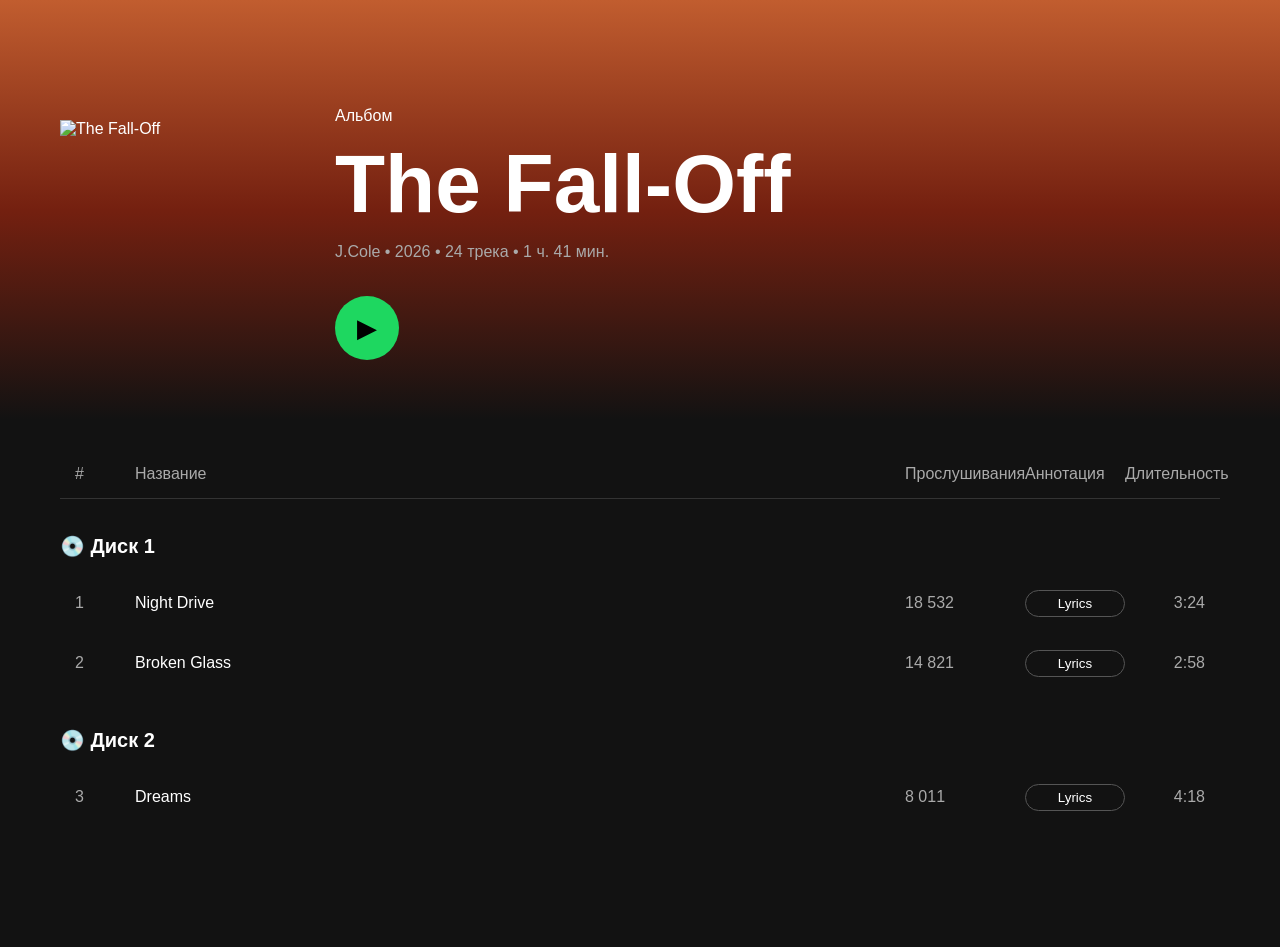
==== albums.html @ 30be2b65 "Update albums.html" ====
<!DOCTYPE html>
<html lang="ru">
<head>
    <meta charset="UTF-8">
    <meta name="viewport" content="width=device-width, initial-scale=1.0">
    <title>The Fall-Off</title>

    <link rel="stylesheet" href="css/style.css">
    <link rel="stylesheet" href="css/album.css">
    <link rel="stylesheet" href="css/player.css">
</head>
<body>

<header class="album-header">

    <img class="cover" src="assets/covers/falloff.jpg" alt="The Fall-Off">

    <div class="album-info">

        <span class="album-type">Альбом</span>

        <h1>The Fall-Off</h1>

        <p>J.Cole • 2026 • 24 трека • 1 ч. 41 мин.</p>

        <button class="play-btn" id="albumPlay">▶</button>

    </div>

</header>

<main class="track-list">

    <div class="tracks-header">

        <span>#</span>
        <span>Название</span>
        <span>Прослушивания   </span>
        <span>Аннотация</span>
        <span>Длительность</span>

    </div>

    <div id="tracks"></div>

</main>

<div id="player" class="player">

    <div class="player-left">

        <img id="playerCover"
             src="assets/covers/falloff.jpg"
             alt="">

        <div>

            <div id="playerTitle">—</div>

            <div class="playerArtist">J.Cole</div>

        </div>

    </div>

    <div class="player-center">

        <button id="prevBtn">⏮</button>

        <button id="playPauseBtn">⏸</button>

        <button id="nextBtn">⏭</button>

        <div class="progress">

            <span id="currentTime">0:00</span>

            <input
                type="range"
                id="progressBar"
                value="0"
                min="0"
                max="100">

            <span id="durationTime">0:00</span>

        </div>

    </div>

</div>
    
<div id="lyricsModal" class="lyrics-modal">


<div class="lyrics-window">


<button id="closeLyrics">
✕
</button>


<h2 id="lyricsTitle">
</h2>


<div id="lyricsText">

</div>


</div>


</div>
    
<audio id="audio"></audio>

<script src="js/tracks.js"></script>
<script src="js/player.js"></script>
<script src="js/album.js"></script>

</body>
</html>
---- css/style.css ----

---- css/album.css ----
*{
    margin:0;
    padding:0;
    box-sizing:border-box;
}


body{

    background:#121212;

    color:white;

    font-family:Arial, Helvetica, sans-serif;

}


/* HEADER */


.album-header{

    display:flex;

    align-items:flex-end;

    gap:35px;

    padding:60px;

    height:420px;

    background:linear-gradient(#c15d2f,#742010,#121212);

}


.cover{

    width:240px;

    height:240px;

    object-fit:cover;

}



/* INFO */


.album-info h1{

    font-size:82px;

    margin:12px 0;

}


.album-info p{

    color:#aaa;

}




/* PLAY */


.play-btn{

    margin-top:35px;

    width:64px;

    height:64px;

    border-radius:50%;

    border:none;

    background:#1ED760;

    font-size:26px;

    cursor:pointer;

}




/* TRACKS */


.track-list{

    padding:30px 60px 120px;

}



.tracks-header{

    display:grid;

    grid-template-columns:60px 1fr 120px 100px 80px;

    color:#aaa;

    padding:15px;

    border-bottom:1px solid #333;

}



.track{

    display:grid;

    grid-template-columns:

    60px 
    1fr
    120px
    100px
    80px;


    height:60px;

    align-items:center;

    padding:0 15px;

    border-radius:6px;

}


.track:hover{

    background:#2a2a2a;

}



.track-number{

    color:#aaa;

}



.play-icon{

    display:none;

}


.track:hover .number{

    display:none;

}


.track:hover .play-icon{

    display:inline;

}



.track-title{

    font-size:16px;

}



.track-plays{

    color:#aaa;

}



.track-duration{

    color:#aaa;

    text-align:right;

}




.lyrics-btn{


    background:none;

    border:1px solid #555;

    color:white;

    border-radius:15px;

    padding:5px 12px;

    cursor:pointer;

}



.lyrics-btn:hover{


    background:#1ED760;

    color:black;

}




.active{

    color:#1ED760;

}


.track.active{

    background:#242424;

}

/* DISK */


.disk-title{

    margin:35px 0 15px;

    font-size:20px;

    font-weight:bold;

    color:white;

}





/* LYRICS WINDOW */


.lyrics-modal{

    position:fixed;

    inset:0;

    background:rgba(0,0,0,.65);

    display:flex;

    justify-content:flex-end;

    opacity:0;

    visibility:hidden;

    transition:.3s;

}



.lyrics-modal.open{

    opacity:1;

    visibility:visible;

}



.lyrics-window{


width:450px;

height:100%;

background:#181818;

padding:40px;

overflow:auto;

transform:translateX(100%);

transition:.3s;


}



.lyrics-modal.open .lyrics-window{

transform:translateX(0);

}




#closeLyrics{


position:absolute;

right:25px;

top:25px;


background:none;

border:none;

color:white;

font-size:25px;

cursor:pointer;

}



#lyricsTitle{

font-size:28px;

margin-bottom:30px;

}



#lyricsText{

white-space:pre-line;

line-height:1.8;

font-size:17px;

color:#ddd;

}
---- css/player.css ----
.player{

    position:fixed;

    left:0;

    bottom:0;

    width:100%;

    height:90px;

    background:#181818;

    border-top:1px solid #333;

    display:flex;

    opacity:0;

    visibility:hidden;

    transform:translateY(100px);

    transition:.35s;

    align-items:center;

    justify-content:space-between;

    padding:0 20px;

}



.player.show{

    opacity:1;

    visibility:visible;

    transform:translateY(0);

}



.player-left{

    display:flex;

    gap:15px;

    align-items:center;

}



.player-left img{

    width:60px;

    height:60px;

}



.player-center{

    text-align:center;

}



.player-center button{

    background:none;

    border:none;

    color:white;

    font-size:22px;

    cursor:pointer;

}



.progress{

    display:flex;

    gap:10px;

    align-items:center;

}



#progressBar{

    width:500px;

}
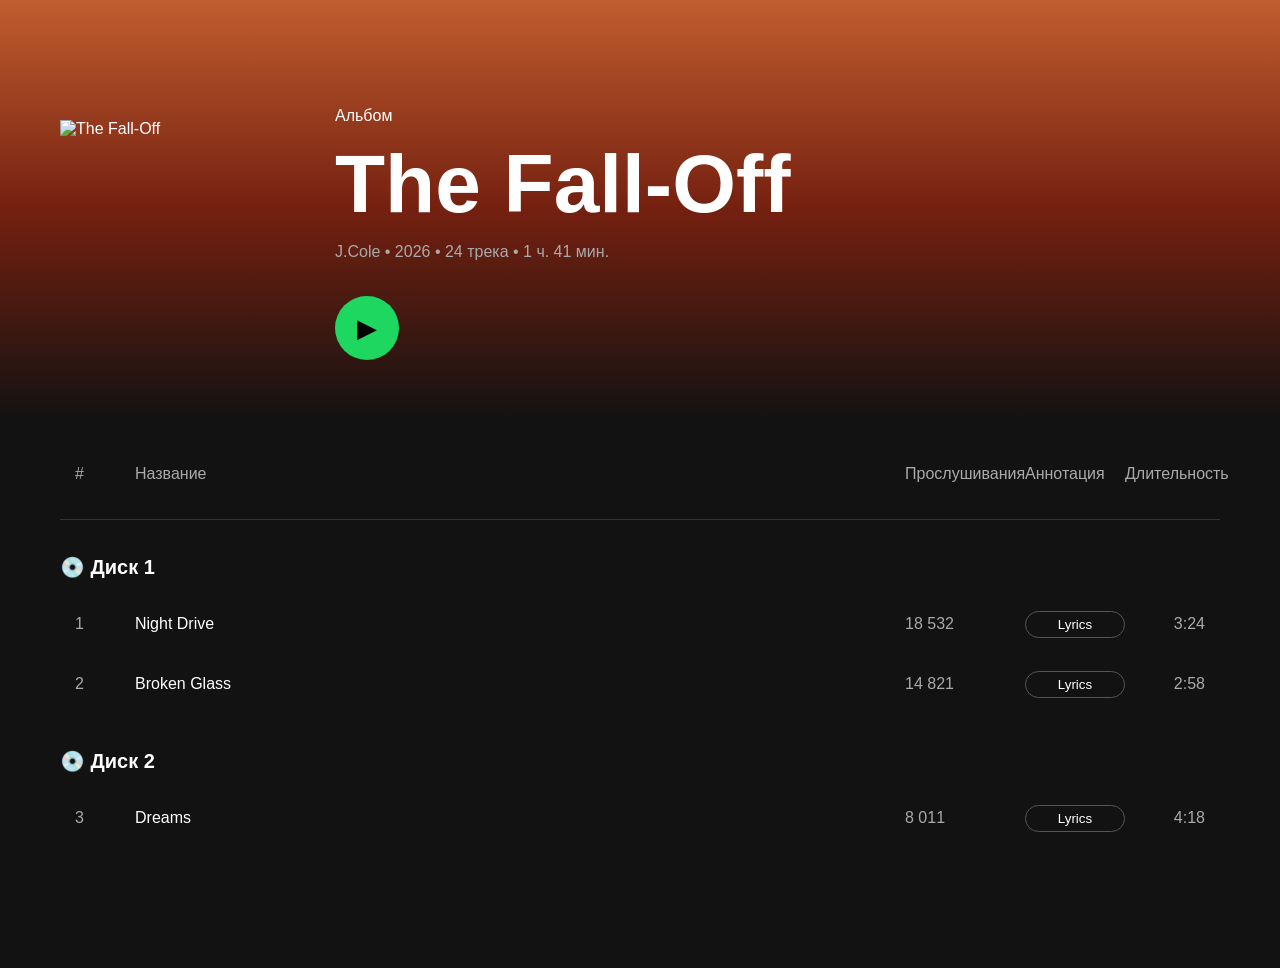
==== commit ca50567f: "Update albums.html" ====
--- a/albums.html
+++ b/albums.html
@@ -35,7 +35,7 @@
 
         <span>#</span>
         <span>Название</span>
-        <span>Прослушивания   </span>
+        <span>Прослушиванияㅤ</span>
         <span>Аннотация</span>
         <span>Длительность</span>
 
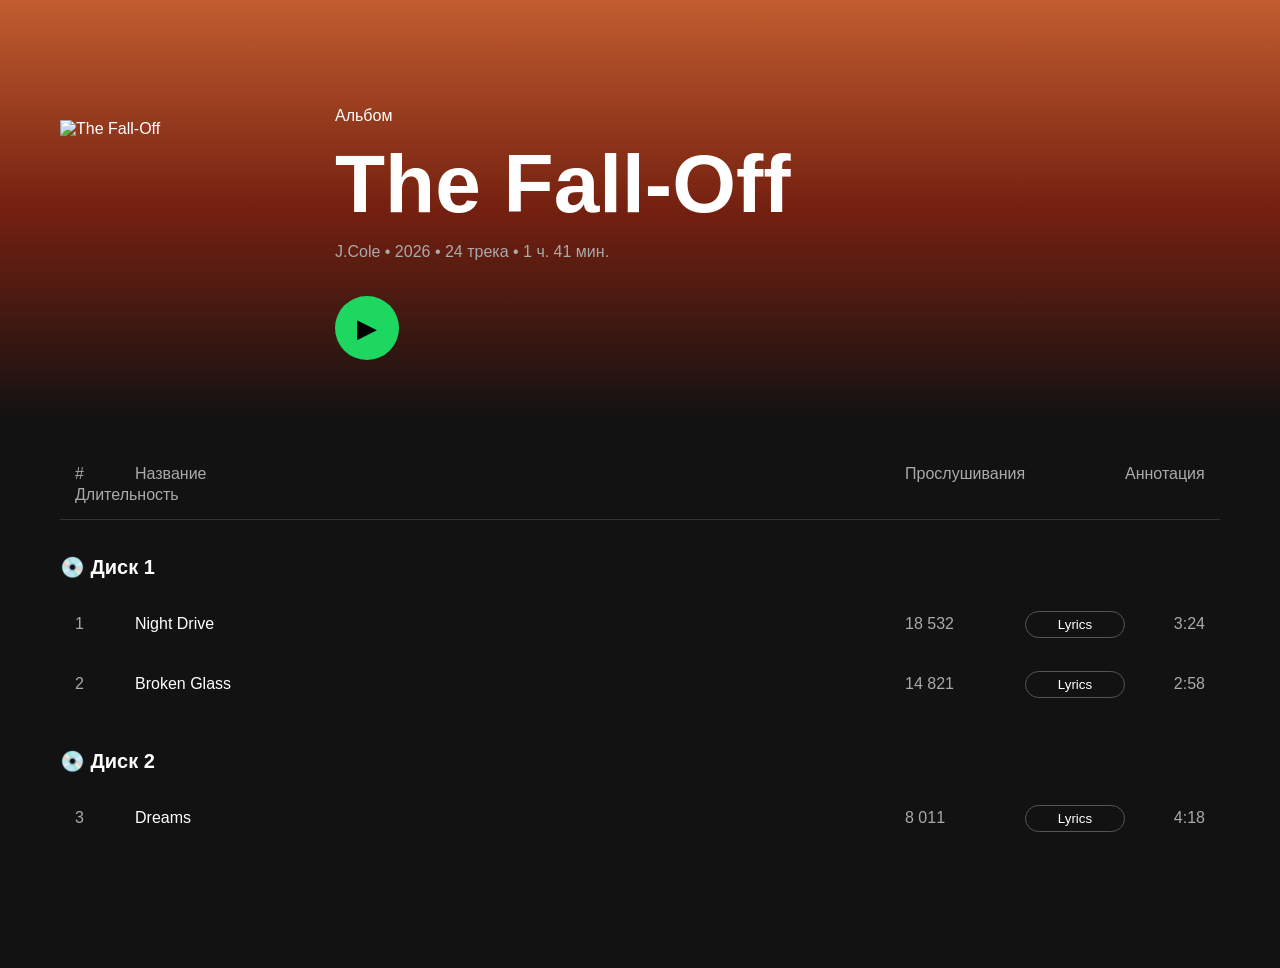
==== commit 070e1f04: "Update albums.html" ====
--- a/albums.html
+++ b/albums.html
@@ -35,7 +35,8 @@
 
         <span>#</span>
         <span>Название</span>
-        <span>Прослушиванияㅤ</span>
+        <span>Прослушивания</span>
+        <span>ㅤ</span>
         <span>Аннотация</span>
         <span>Длительность</span>
 
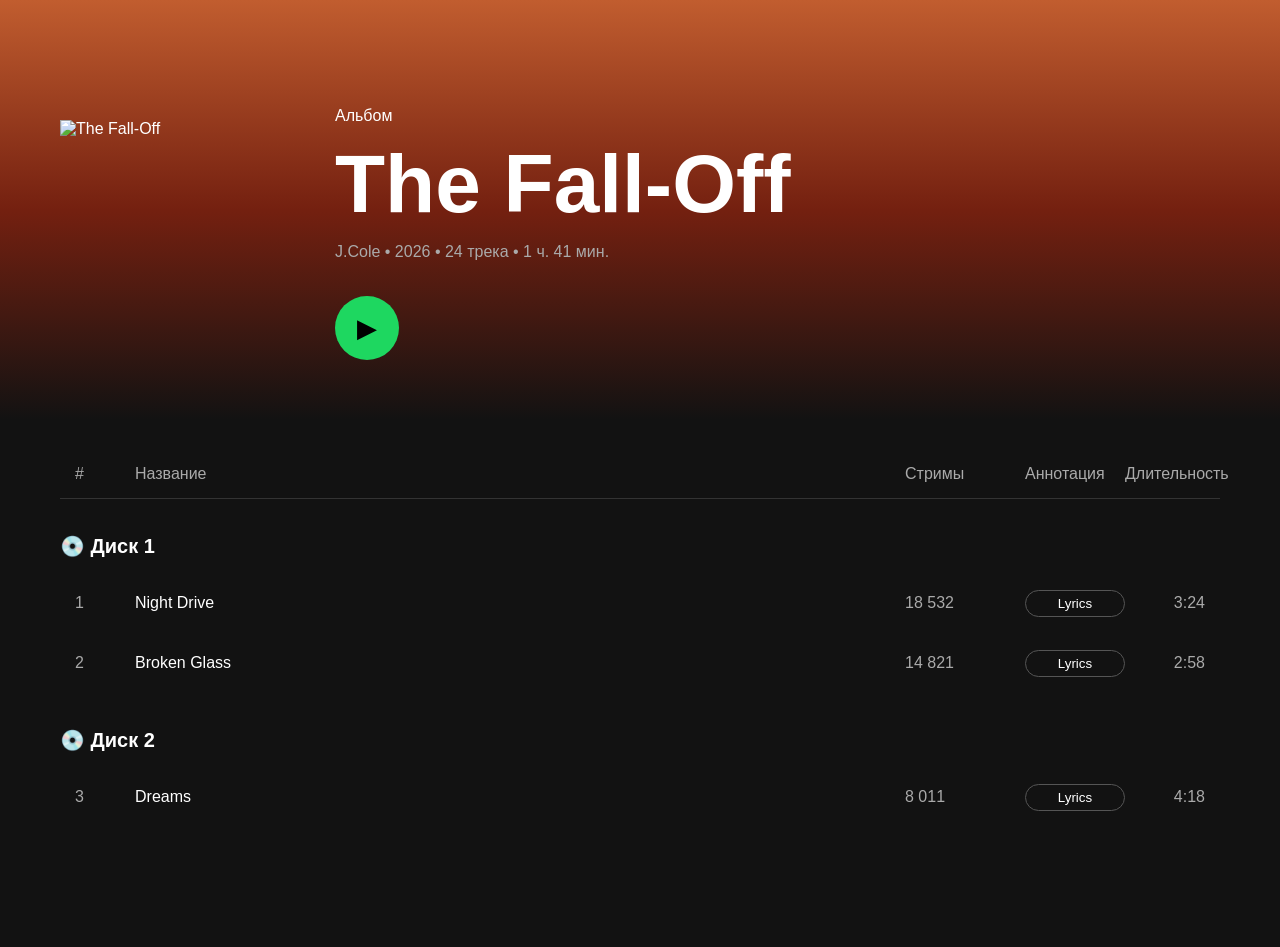
==== commit 1a3c9b78: "Update albums.html" ====
--- a/albums.html
+++ b/albums.html
@@ -35,8 +35,7 @@
 
         <span>#</span>
         <span>Название</span>
-        <span>Прослушивания</span>
-        <span>ㅤ</span>
+        <span>Стримы</span>
         <span>Аннотация</span>
         <span>Длительность</span>
 
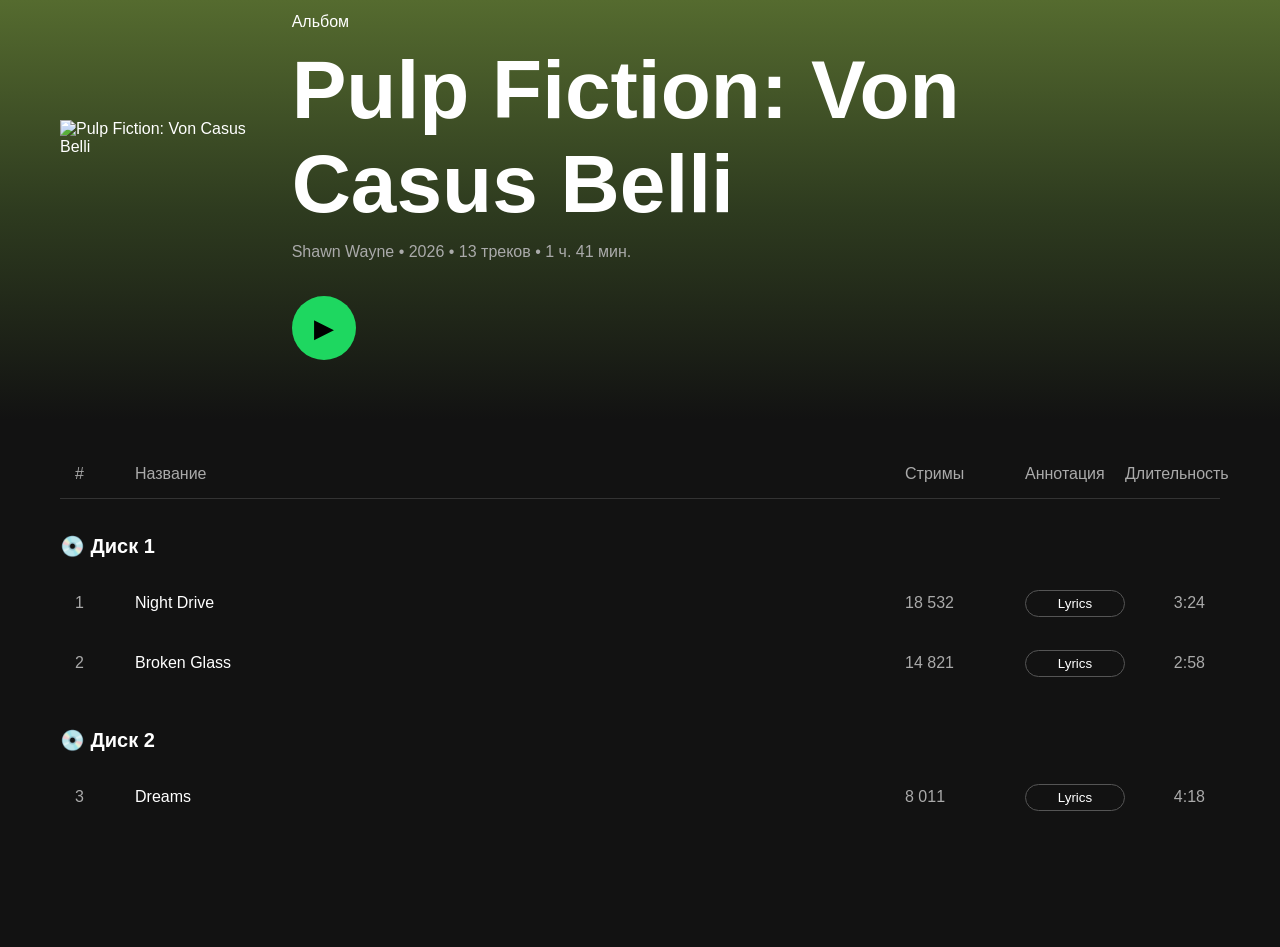
==== commit 0922b93c: "Update albums.html" ====
--- a/albums.html
+++ b/albums.html
@@ -3,7 +3,7 @@
 <head>
     <meta charset="UTF-8">
     <meta name="viewport" content="width=device-width, initial-scale=1.0">
-    <title>The Fall-Off</title>
+    <title>Pulp Fiction: Von Casus Belli</title>
 
     <link rel="stylesheet" href="css/style.css">
     <link rel="stylesheet" href="css/album.css">
@@ -13,15 +13,15 @@
 
 <header class="album-header">
 
-    <img class="cover" src="assets/covers/falloff.jpg" alt="The Fall-Off">
+    <img class="cover" src="assets/covers/final.png" alt="Pulp Fiction: Von Casus Belli">
 
     <div class="album-info">
 
         <span class="album-type">Альбом</span>
 
-        <h1>The Fall-Off</h1>
+        <h1>Pulp Fiction: Von Casus Belli</h1>
 
-        <p>J.Cole • 2026 • 24 трека • 1 ч. 41 мин.</p>
+        <p>Shawn Wayne • 2026 • 13 треков • 1 ч. 41 мин.</p>
 
         <button class="play-btn" id="albumPlay">▶</button>
 
--- a/css/album.css
+++ b/css/album.css
@@ -31,7 +31,7 @@
 
     height:420px;
 
-    background:linear-gradient(#c15d2f,#742010,#121212);
+    background: linear-gradient(#556b2f, #2e3b1f, #121212);
 
 }
 
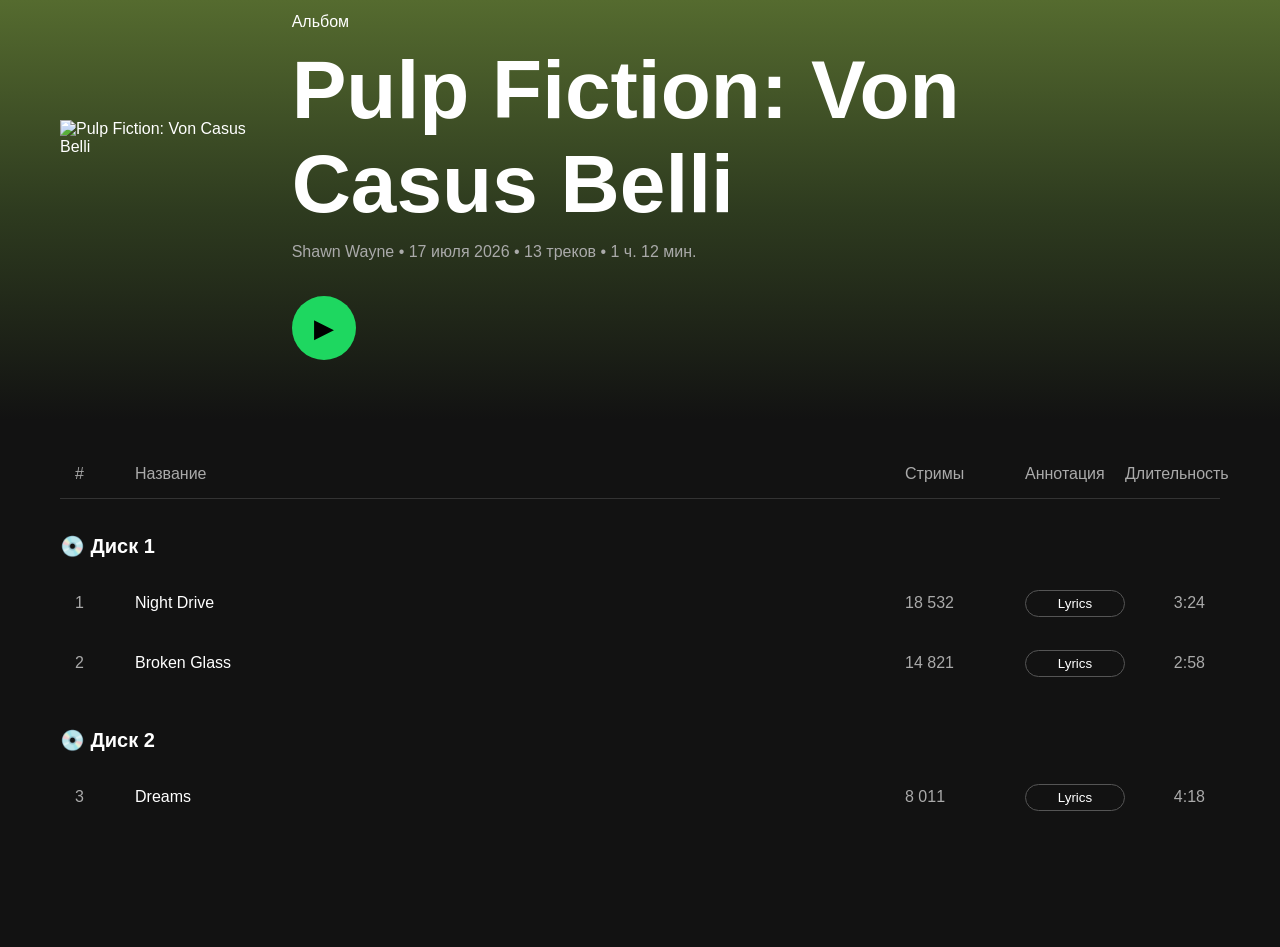
==== commit 1048d4ce: "Update albums.html" ====
--- a/albums.html
+++ b/albums.html
@@ -21,7 +21,7 @@
 
         <h1>Pulp Fiction: Von Casus Belli</h1>
 
-        <p>Shawn Wayne • 2026 • 13 треков • 1 ч. 41 мин.</p>
+        <p>Shawn Wayne • 17 июля 2026 • 13 треков • 1 ч. 12 мин.</p>
 
         <button class="play-btn" id="albumPlay">▶</button>
 
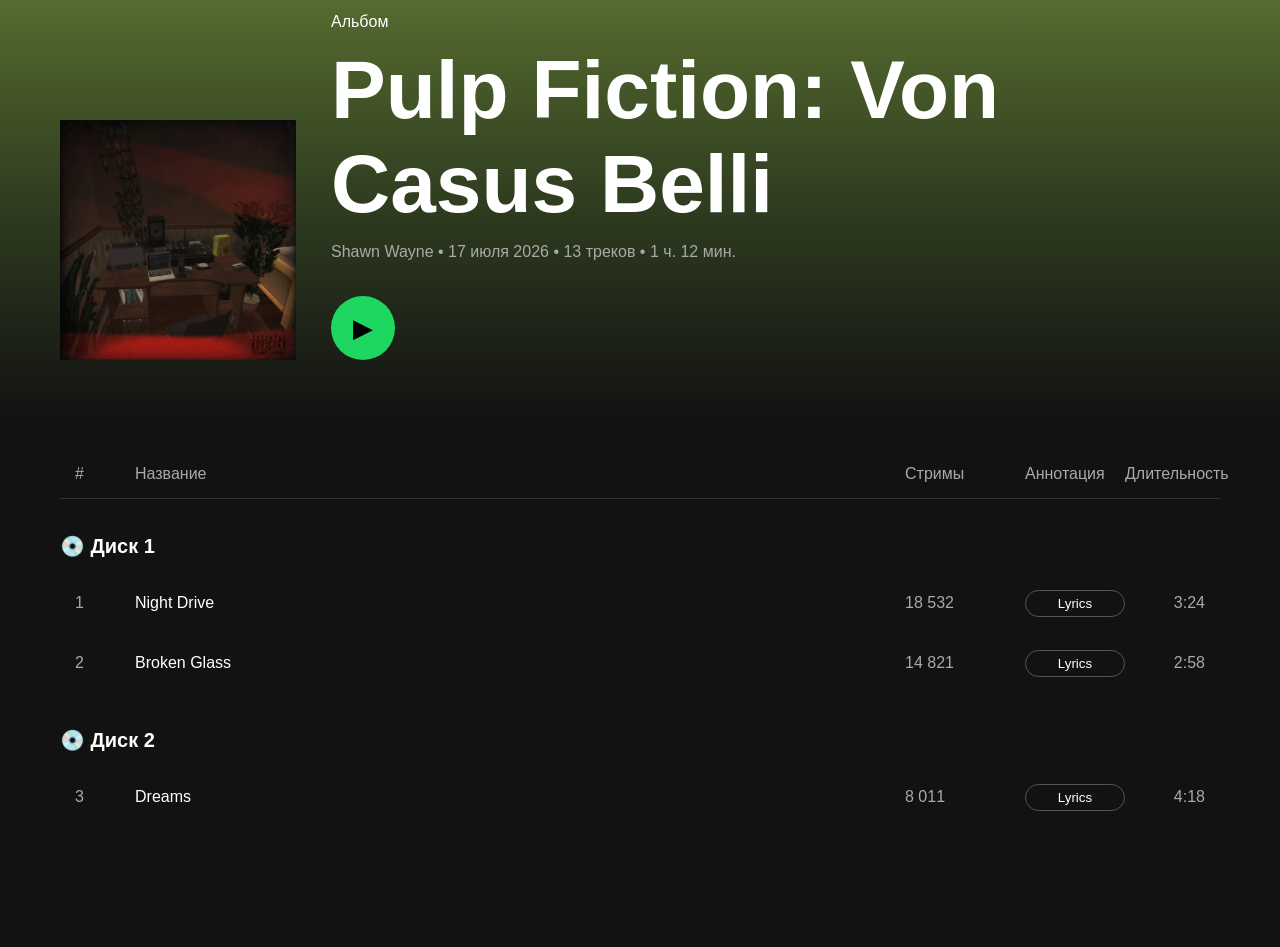
==== commit 1b34f38b: "Update albums.html" ====
--- a/albums.html
+++ b/albums.html
@@ -50,14 +50,14 @@
     <div class="player-left">
 
         <img id="playerCover"
-             src="assets/covers/falloff.jpg"
+             src="assets/covers/final.png"
              alt="">
 
         <div>
 
             <div id="playerTitle">—</div>
 
-            <div class="playerArtist">J.Cole</div>
+            <div class="playerArtist">Shawn Wayne</div>
 
         </div>
 
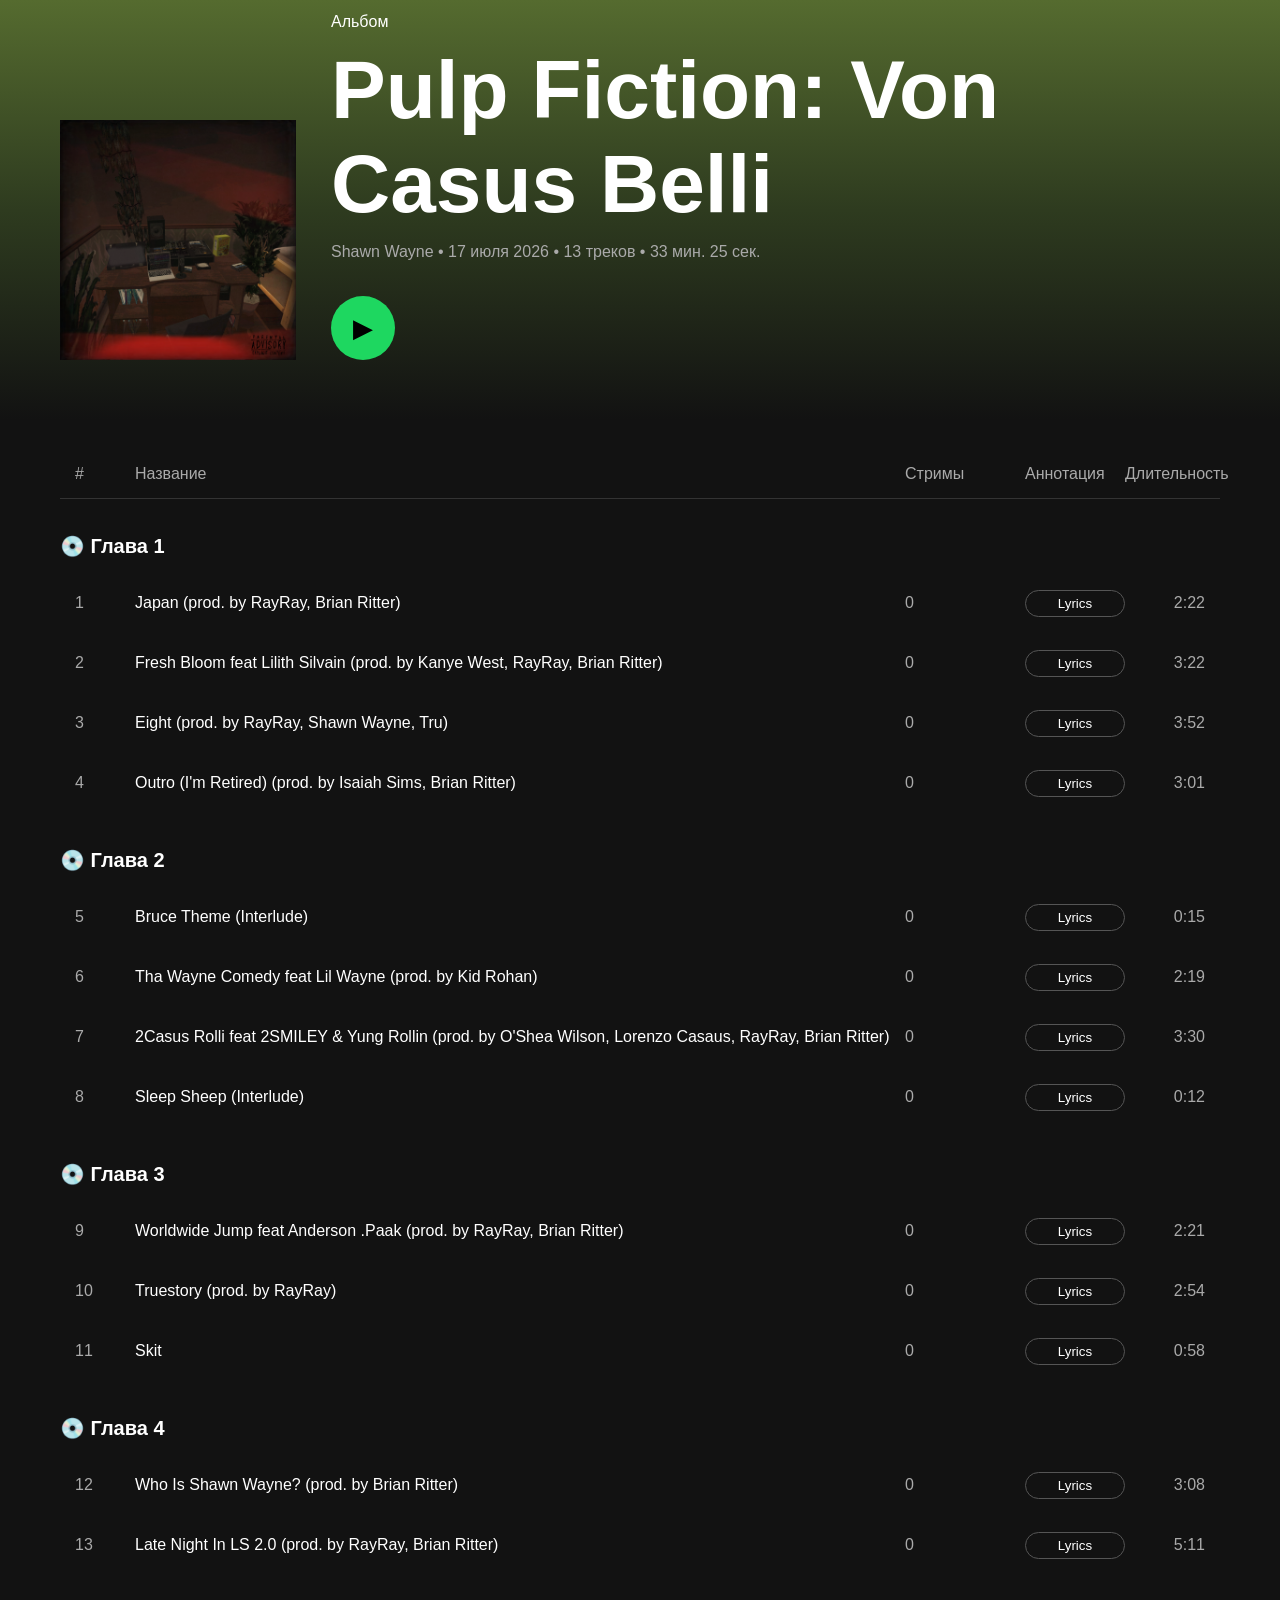
==== commit ea7264b7: "Update albums.html" ====
--- a/albums.html
+++ b/albums.html
@@ -21,7 +21,7 @@
 
         <h1>Pulp Fiction: Von Casus Belli</h1>
 
-        <p>Shawn Wayne • 17 июля 2026 • 13 треков • 1 ч. 12 мин.</p>
+        <p>Shawn Wayne • 17 июля 2026 • 13 треков • 33 мин. 25 сек.</p>
 
         <button class="play-btn" id="albumPlay">▶</button>
 
